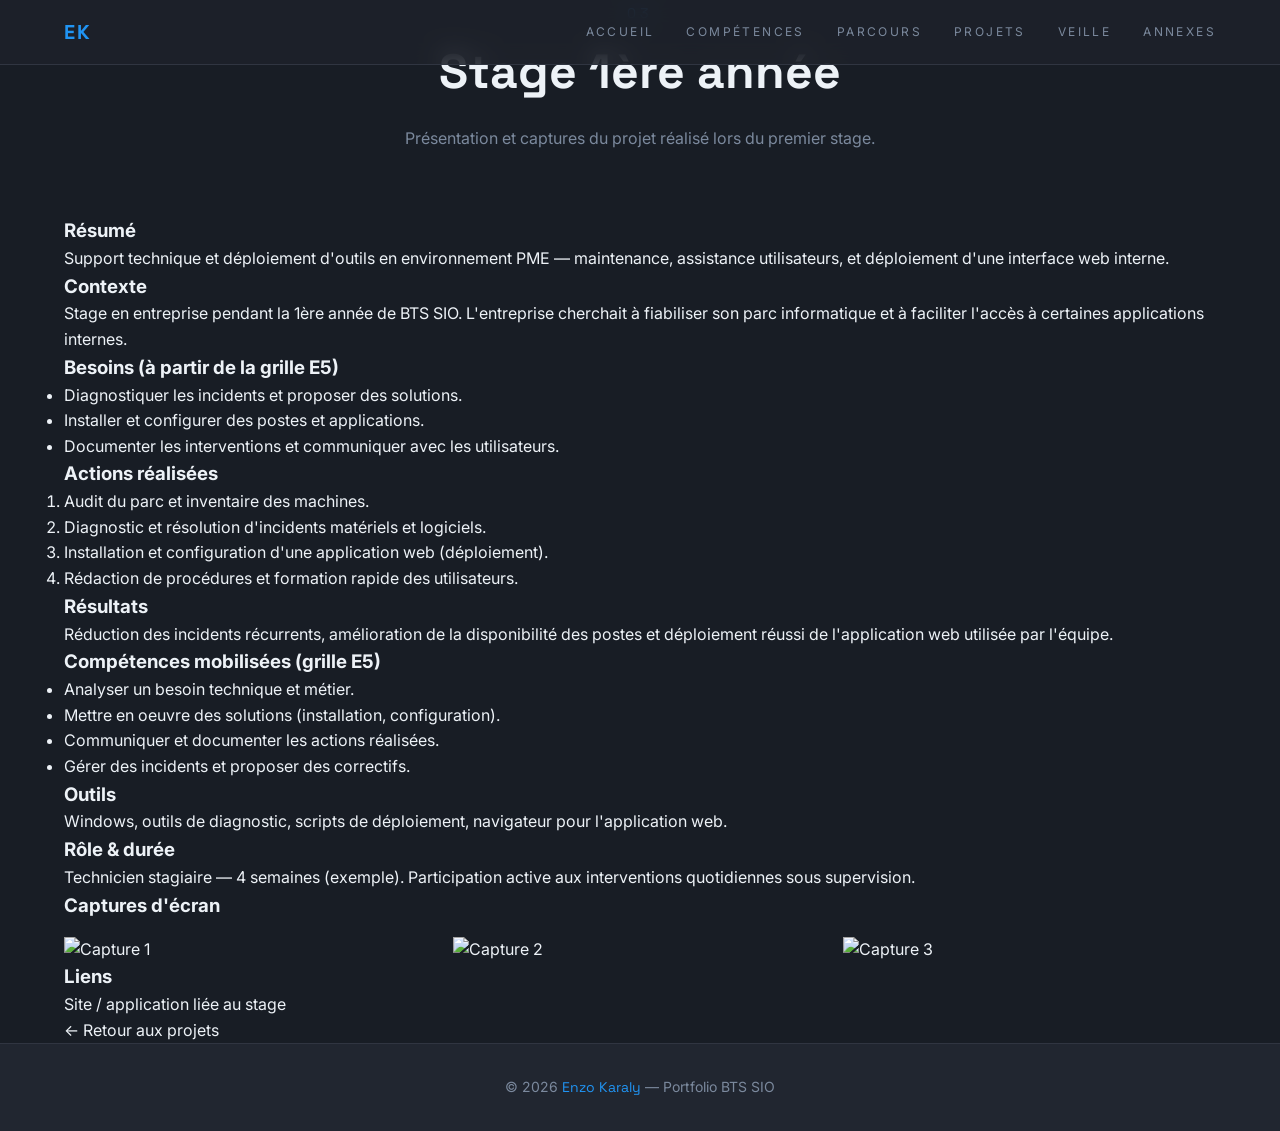
==== proj_stage1.html @ 3cb305c1 "Add files via upload" ====
<!DOCTYPE html>
<html lang="fr">
<head>
  <meta charset="UTF-8">
  <meta name="viewport" content="width=device-width, initial-scale=1.0">
  <title>Stage 1ère année — Enzo Karaly</title>
  <meta name="description" content="Détails du projet Stage 1ère année">
  <link rel="stylesheet" href="style.css">
</head>
<body>
<nav>
  <div class="container">
    <a href="index.html" class="logo">EK</a>
    <div class="nav-links">
      <a href="index.html">Accueil</a>
      <a href="index.html#competences">Compétences</a>
      <a href="index.html#parcours">Parcours</a>
      <a href="projets.html">Projets</a>
      <a href="veille.html">Veille</a>
      <a href="annexes.html">Annexes</a>
    </div>
    <button class="hamburger" onclick="document.getElementById('mobile-menu').style.display = document.getElementById('mobile-menu').style.display === 'block' ? 'none' : 'block'">☰</button>
  </div>
  <div class="mobile-menu" id="mobile-menu">
    <a href="index.html">Accueil</a>
    <a href="index.html#competences">Compétences</a>
    <a href="index.html#parcours">Parcours</a>
    <a href="projets.html">Projets</a>
    <a href="veille.html">Veille</a>
    <a href="annexes.html">Annexes</a>
  </div>
</nav>

<section class="project-detail">
  <div class="container">
    <div class="section-header">
      <span class="number">03</span>
      <h2 class="font-display">Stage 1ère année</h2>
      <p>Présentation et captures du projet réalisé lors du premier stage.</p>
    </div>
    <div class="project-content">
      <h3>Résumé</h3>
      <p>Support technique et déploiement d'outils en environnement PME — maintenance, assistance utilisateurs, et déploiement d'une interface web interne.</p>

      <h3>Contexte</h3>
      <p>Stage en entreprise pendant la 1ère année de BTS SIO. L'entreprise cherchait à fiabiliser son parc informatique et à faciliter l'accès à certaines applications internes.</p>

      <h3>Besoins (à partir de la grille E5)</h3>
      <ul>
        <li>Diagnostiquer les incidents et proposer des solutions.</li>
        <li>Installer et configurer des postes et applications.</li>
        <li>Documenter les interventions et communiquer avec les utilisateurs.</li>
      </ul>

      <h3>Actions réalisées</h3>
      <ol>
        <li>Audit du parc et inventaire des machines.</li>
        <li>Diagnostic et résolution d'incidents matériels et logiciels.</li>
        <li>Installation et configuration d'une application web (déploiement).</li>
        <li>Rédaction de procédures et formation rapide des utilisateurs.</li>
      </ol>

      <h3>Résultats</h3>
      <p>Réduction des incidents récurrents, amélioration de la disponibilité des postes et déploiement réussi de l'application web utilisée par l'équipe.</p>

      <h3>Compétences mobilisées (grille E5)</h3>
      <ul>
        <li>Analyser un besoin technique et métier.</li>
        <li>Mettre en oeuvre des solutions (installation, configuration).</li>
        <li>Communiquer et documenter les actions réalisées.</li>
        <li>Gérer des incidents et proposer des correctifs.</li>
      </ul>

      <h3>Outils</h3>
      <p>Windows, outils de diagnostic, scripts de déploiement, navigateur pour l'application web.</p>

      <h3>Rôle & durée</h3>
      <p>Technicien stagiaire — 4 semaines (exemple). Participation active aux interventions quotidiennes sous supervision.</p>

      <h3>Captures d'écran</h3>
      <div class="screenshots">
        <img src="https://static.wixstatic.com/media/e390e25d2b2a44629a45db1df4e991ae.jpg/v1/fill/w_800,h_450,al_c,q_80,enc_avif,quality_auto/Homme%20avec%20ordinateur%20portable.jpg" alt="Capture 1">
        <img src="https://via.placeholder.com/800x450?text=Intervention+%231" alt="Capture 2">
        <img src="https://via.placeholder.com/800x450?text=Interface+Web+déployée" alt="Capture 3">
      </div>

      <h3>Liens</h3>
      <p><a href="https://ugc.sportsakileine.fr/index.php" target="_blank">Site / application liée au stage</a></p>

      <p><a href="projets.html">← Retour aux projets</a></p>
    </div>
  </div>
</section>

<footer>
  <div class="container">
    <p>&copy; 2026 <span class="accent">Enzo Karaly</span> — Portfolio BTS SIO</p>
  </div>
</footer>
</body>
</html>
---- style.css ----
@import url('https://fonts.googleapis.com/css2?family=Inter:wght@300;400;500;600;700;800;900&family=Space+Grotesk:wght@400;500;600;700&display=swap');

* { margin: 0; padding: 0; box-sizing: border-box; }

:root {
  --bg: hsl(220, 20%, 12%);
  --bg-light: hsl(220, 18%, 16%);
  --bg-section: hsl(220, 18%, 14%);
  --fg: hsl(210, 40%, 95%);
  --primary: hsl(207, 90%, 54%);
  --muted: hsl(215, 15%, 55%);
  --border: hsl(220, 15%, 22%);
  --card: hsl(220, 18%, 16%);
  --secondary: hsl(220, 15%, 20%);
}

body {
  font-family: 'Inter', sans-serif;
  background: var(--bg);
  color: var(--fg);
  line-height: 1.6;
}

.font-display { font-family: 'Space Grotesk', sans-serif; }

a { color: inherit; text-decoration: none; }

.container { max-width: 1200px; margin: 0 auto; padding: 0 1.5rem; }

/* Navbar */
nav {
  position: fixed; top: 0; left: 0; right: 0; z-index: 50;
  background: rgba(30, 34, 43, 0.8);
  backdrop-filter: blur(12px);
  border-bottom: 1px solid var(--border);
}
nav .container {
  display: flex; align-items: center; justify-content: space-between; height: 64px;
}
nav .logo { font-family: 'Space Grotesk', sans-serif; font-size: 1.25rem; font-weight: 700; letter-spacing: 0.1em; color: var(--primary); }
nav .nav-links { display: flex; gap: 2rem; }
nav .nav-links a {
  font-size: 0.75rem; text-transform: uppercase; letter-spacing: 0.2em;
  color: var(--muted); transition: color 0.3s;
}
nav .nav-links a:hover, nav .nav-links a.active { color: var(--primary); }

/* Hamburger */
.hamburger { display: none; background: none; border: none; color: var(--fg); font-size: 1.5rem; cursor: pointer; }
.mobile-menu { display: none; background: var(--card); border-bottom: 1px solid var(--border); padding: 1rem 1.5rem; }
.mobile-menu a { display: block; padding: 0.5rem 0; font-size: 0.75rem; text-transform: uppercase; letter-spacing: 0.2em; color: var(--muted); }

@media (max-width: 768px) {
  nav .nav-links { display: none; }
  .hamburger { display: block; }
}

/* Hero */
.hero {
  min-height: 100vh; display: flex; align-items: center; justify-content: center;
  position: relative; overflow: hidden; text-align: center;
}
.hero-bg {
  position: absolute; inset: 0; background: linear-gradient(135deg, hsl(220,20%,14%) 0%, hsl(215,25%,18%) 50%, hsl(220,20%,12%) 100%);
}
.hero-content { position: relative; z-index: 10; }
.hero h1 { font-family: 'Space Grotesk', sans-serif; font-size: clamp(2.5rem, 8vw, 6rem); font-weight: 700; letter-spacing: 0.05em; margin-bottom: 1.5rem; }
.hero h1 .accent { color: var(--primary); }
.hero .subtitle { font-size: 1.1rem; letter-spacing: 0.3em; text-transform: uppercase; color: var(--muted); }
.hero .buttons { margin-top: 3rem; display: flex; flex-wrap: wrap; gap: 1rem; justify-content: center; }
.btn-primary {
  display: inline-flex; align-items: center; gap: 0.5rem;
  padding: 0.75rem 2rem; background: var(--primary); color: #fff;
  border-radius: 0.5rem; font-weight: 500; transition: opacity 0.3s;
}
.btn-primary:hover { opacity: 0.9; }
.btn-outline {
  display: inline-flex; align-items: center; gap: 0.5rem;
  padding: 0.75rem 2rem; border: 1px solid var(--border); color: var(--fg);
  border-radius: 0.5rem; font-weight: 500; transition: border-color 0.3s, color 0.3s;
}
.btn-outline:hover { border-color: var(--primary); color: var(--primary); }

/* Section headers */
.section-header { text-align: center; margin-bottom: 4rem; }
.section-header .number { color: var(--primary); font-family: 'Space Grotesk', sans-serif; font-size: 0.875rem; letter-spacing: 0.3em; text-transform: uppercase; }
.section-header h2 { font-family: 'Space Grotesk', sans-serif; font-size: clamp(2rem, 5vw, 3rem); font-weight: 700; margin-top: 0.5rem; }
.section-header p { color: var(--muted); margin-top: 1rem; max-width: 500px; margin-left: auto; margin-right: auto; }

/* Skills */
.skills { padding: 6rem 0; background: linear-gradient(180deg, hsl(220,18%,14%) 0%, hsl(220,20%,12%) 100%); }
.skills-grid { display: grid; grid-template-columns: repeat(auto-fit, minmax(250px, 1fr)); gap: 1.5rem; max-width: 800px; margin: 0 auto; }
.skill-card {
  background: var(--card); border: 1px solid var(--border); border-radius: 0.75rem;
  padding: 1.5rem; transition: all 0.3s;
}
.skill-card:hover { border-color: rgba(56, 152, 236, 0.5); transform: translateY(-4px); }
.skill-card .icon { font-size: 2rem; margin-bottom: 1rem; color: var(--primary); }
.skill-card h3 { font-family: 'Space Grotesk', sans-serif; font-weight: 600; font-size: 1.125rem; margin-bottom: 0.25rem; }
.skill-card p { font-size: 0.75rem; color: var(--muted); }

/* Timeline */
.timeline { padding: 6rem 0; }
.timeline-items { max-width: 600px; margin: 0 auto; }
.timeline-item { position: relative; padding-left: 2rem; padding-bottom: 3rem; border-left: 2px solid var(--border); }
.timeline-item:last-child { border-left-color: transparent; padding-bottom: 0; }
.timeline-item .dot {
  position: absolute; left: 0; top: 0; width: 1rem; height: 1rem;
  background: var(--primary); border-radius: 50%; transform: translateX(-9px);
  box-shadow: 0 0 0 4px var(--bg);
}
.timeline-item .period { font-size: 0.75rem; color: var(--primary); font-family: 'Space Grotesk', sans-serif; letter-spacing: 0.1em; font-weight: 600; }
.timeline-item h3 { font-family: 'Space Grotesk', sans-serif; font-weight: 600; font-size: 1.125rem; margin-top: 0.25rem; }
.timeline-item .place { font-size: 0.875rem; color: var(--muted); }
.timeline-item .desc { font-size: 0.875rem; color: var(--muted); margin-top: 0.5rem; line-height: 1.6; }

/* Footer */
footer { border-top: 1px solid var(--border); padding: 2rem 0; background: var(--card); text-align: center; }
footer p { font-size: 0.875rem; color: var(--muted); }
footer .accent { color: var(--primary); font-family: 'Space Grotesk', sans-serif; }

/* Project cards */
.projects-grid { display: grid; grid-template-columns: repeat(auto-fit, minmax(300px, 1fr)); gap: 2rem; max-width: 1000px; margin: 0 auto; }
.project-card {
  background: var(--card); border: 1px solid var(--border); border-radius: 0.75rem;
  overflow: hidden; transition: all 0.3s;
}
.project-card:hover { border-color: rgba(56,152,236,0.5); transform: translateY(-4px); }
.project-card img { width: 100%; height: 192px; object-fit: cover; transition: transform 0.5s; }
.project-card:hover img { transform: scale(1.05); }
.project-card .card-body { padding: 1.5rem; }
.project-card .card-title { display: flex; align-items: center; gap: 0.75rem; margin-bottom: 0.75rem; }
.project-card h3 { font-family: 'Space Grotesk', sans-serif; font-weight: 600; font-size: 1.125rem; }
.project-card .card-desc { font-size: 0.875rem; color: var(--muted); line-height: 1.6; margin-bottom: 1rem; }
.project-card .card-link { font-size: 0.875rem; color: var(--primary); display: inline-flex; align-items: center; gap: 0.5rem; }
.project-card .card-link:hover { text-decoration: underline; }

/* Veille */
.veille-section { padding: 7rem 0 6rem; }
.veille-card {
  background: var(--card); border: 1px solid var(--border); border-radius: 0.75rem;
  padding: 2rem; margin-bottom: 2rem;
}
.veille-card .card-header { display: flex; align-items: center; gap: 0.75rem; margin-bottom: 1.5rem; }
.veille-card .card-header h3 { font-family: 'Space Grotesk', sans-serif; font-size: 1.25rem; font-weight: 600; }
.veille-card .icon-circle { width: 1.5rem; height: 1.5rem; color: var(--primary); }
.veille-list { list-style: none; }
.veille-list li { display: flex; align-items: flex-start; gap: 0.5rem; font-size: 0.875rem; color: var(--muted); margin-bottom: 0.5rem; }
.veille-list .bullet { color: var(--primary); margin-top: 2px; }
.veille-row { display: flex; flex-direction: column; gap: 0.25rem; padding: 0.75rem; background: var(--secondary); border-radius: 0.5rem; margin-bottom: 0.75rem; }
.veille-row .label { font-family: 'Space Grotesk', sans-serif; font-weight: 600; color: var(--primary); min-width: 160px; }
.veille-row .text { font-size: 0.875rem; color: var(--muted); }
.two-cols { display: grid; grid-template-columns: 1fr 1fr; gap: 2rem; }
@media (max-width: 768px) { .two-cols { grid-template-columns: 1fr; } }
.sub-title { font-family: 'Space Grotesk', sans-serif; font-weight: 600; font-size: 0.75rem; text-transform: uppercase; letter-spacing: 0.1em; color: var(--primary); margin-bottom: 0.75rem; }
.conclusion-card {
  background: rgba(56,152,236,0.1); border: 1px solid rgba(56,152,236,0.3);
  border-radius: 0.75rem; padding: 2rem;
}
.conclusion-card h3 { font-family: 'Space Grotesk', sans-serif; font-size: 1.25rem; font-weight: 600; margin-bottom: 1rem; }
.conclusion-card p { color: var(--muted); line-height: 1.6; margin-bottom: 1rem; }
.conclusion-card blockquote { border-left: 4px solid var(--primary); padding-left: 1rem; font-style: italic; color: rgba(210,220,240,0.8); }

/* Annexes */
.annexes-grid { display: grid; grid-template-columns: repeat(auto-fit, minmax(250px, 1fr)); gap: 1.5rem; }
.annexe-card {
  background: var(--card); border: 1px solid var(--border); border-radius: 0.75rem;
  padding: 2rem; text-align: center; transition: all 0.3s; display: flex; flex-direction: column; align-items: center;
}
.annexe-card:hover { border-color: rgba(56,152,236,0.5); transform: translateY(-4px); }
.annexe-card .icon { font-size: 3rem; color: var(--primary); margin-bottom: 1rem; }
.annexe-card h3 { font-family: 'Space Grotesk', sans-serif; font-weight: 600; font-size: 1.125rem; margin-bottom: 0.5rem; }
.annexe-card p { font-size: 0.875rem; color: var(--muted); margin-bottom: 1rem; }
.annexe-card .link { font-size: 0.875rem; color: var(--primary); display: inline-flex; align-items: center; gap: 0.5rem; }

/* Project detail screenshots gallery */
.project-detail .screenshots {
  display: grid;
  grid-template-columns: repeat(auto-fit, minmax(220px, 1fr));
  gap: 1rem;
  margin-top: 1rem;
}
.screenshot-card {
  background: var(--card);
  border: 1px solid var(--border);
  border-radius: 0.5rem;
  overflow: hidden;
  padding: 0.5rem;
  text-align: center;
}
.screenshot-card img { width: 100%; height: 160px; object-fit: cover; display: block; border-radius: 4px; }
.screenshot-card figcaption { margin-top: 0.5rem; font-size: 0.875rem; color: var(--muted); }

@media (min-width: 900px) {
  .project-detail .screenshots { grid-template-columns: repeat(3, 1fr); }
  .screenshot-card img { height: 180px; }
}

/* Auth form tweaks */
.auth-page { padding: 6rem 0; }
.auth-form { max-width: 420px; margin-top: 1.5rem; display: grid; gap: 0.75rem; }
.auth-form label { font-size: 0.85rem; color: var(--muted); }
.auth-form input { padding: 0.75rem 0.9rem; border-radius: 4px; border: 1px solid var(--border); background: transparent; color: var(--fg); }
.auth-form button { margin-top: 0.5rem; padding: 0.75rem 1rem; background: var(--primary); color: #fff; border: none; border-radius: 6px; cursor: pointer; }

/* Lightbox */
.lightbox {
  position: fixed; inset: 0; display: none; align-items: center; justify-content: center; z-index: 9999;
  background: rgba(0,0,0,0.75);
}
.lightbox.open { display: flex; }
.lightbox-content { max-width: 90%; max-height: 90%; position: relative; }
.lightbox-content img { width: auto; max-width: 100%; max-height: 100%; border-radius: 6px; display: block; }
.lightbox-caption { margin-top: 0.5rem; color: var(--fg); text-align: center; font-size: 0.95rem; }
.lightbox-close {
  position: absolute; top: -12px; right: -12px; background: #fff; color: #222; border-radius: 50%; width: 36px; height: 36px; display:flex; align-items:center; justify-content:center; cursor:pointer; box-shadow: 0 6px 20px rgba(0,0,0,0.4);
}
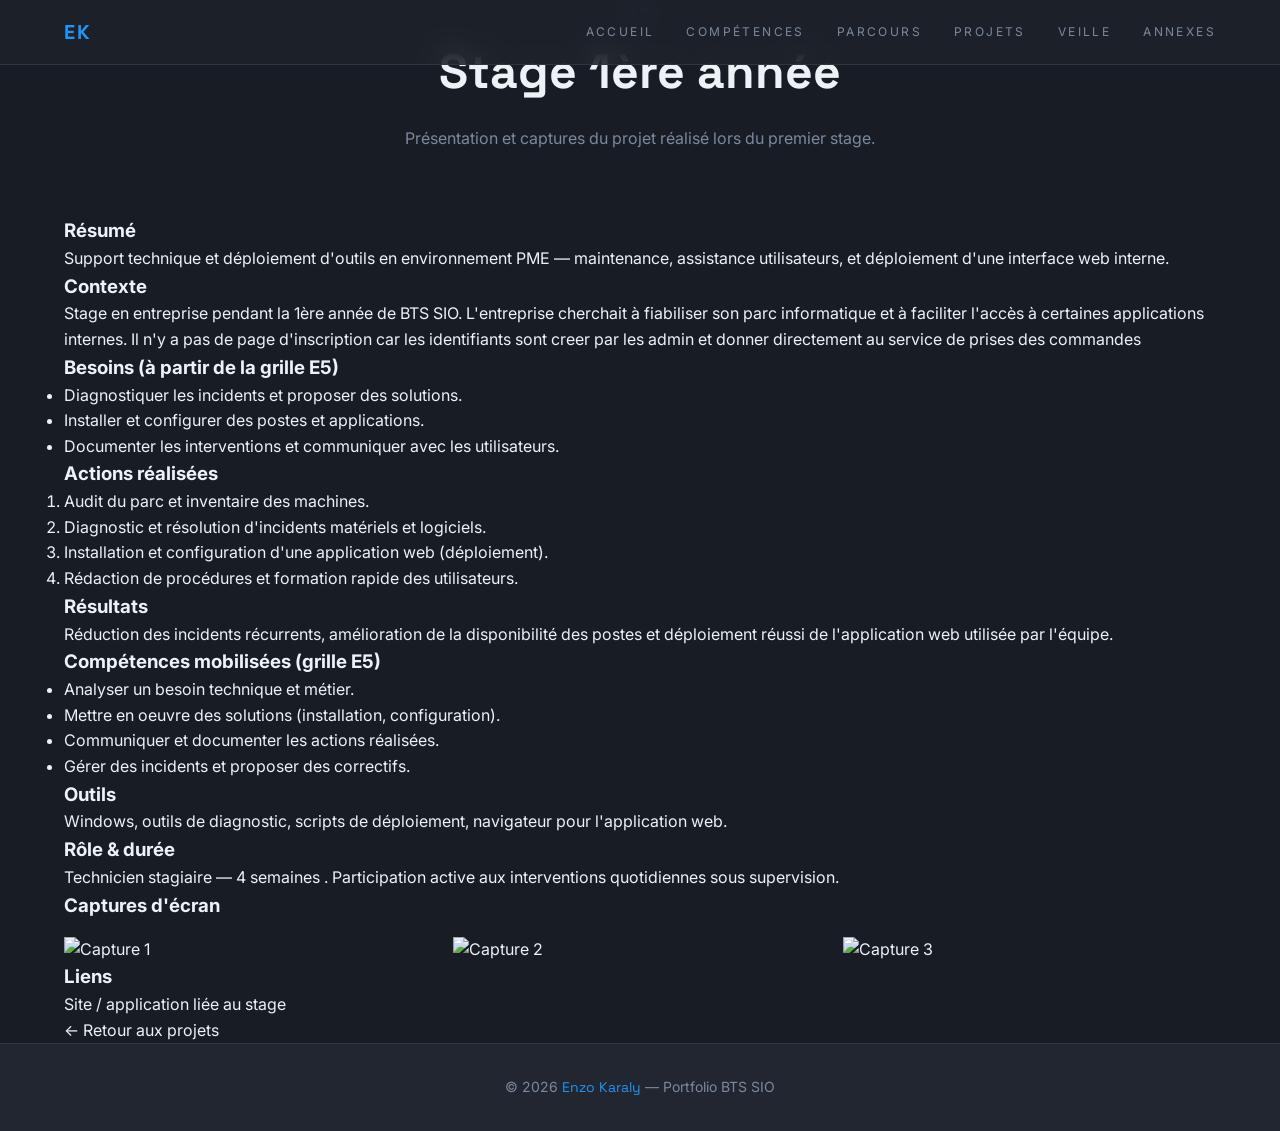
==== commit e34ce92d: "Update proj_stage1.html" ====
--- a/proj_stage1.html
+++ b/proj_stage1.html
@@ -43,7 +43,7 @@
       <p>Support technique et déploiement d'outils en environnement PME — maintenance, assistance utilisateurs, et déploiement d'une interface web interne.</p>
 
       <h3>Contexte</h3>
-      <p>Stage en entreprise pendant la 1ère année de BTS SIO. L'entreprise cherchait à fiabiliser son parc informatique et à faciliter l'accès à certaines applications internes.</p>
+      <p>Stage en entreprise pendant la 1ère année de BTS SIO. L'entreprise cherchait à fiabiliser son parc informatique et à faciliter l'accès à certaines applications internes. Il n'y a pas de page d'inscription car les identifiants sont creer par les admin et donner directement au service de prises des commandes</p>
 
       <h3>Besoins (à partir de la grille E5)</h3>
       <ul>
@@ -75,7 +75,7 @@
       <p>Windows, outils de diagnostic, scripts de déploiement, navigateur pour l'application web.</p>
 
       <h3>Rôle & durée</h3>
-      <p>Technicien stagiaire — 4 semaines (exemple). Participation active aux interventions quotidiennes sous supervision.</p>
+      <p>Technicien stagiaire — 4 semaines . Participation active aux interventions quotidiennes sous supervision.</p>
 
       <h3>Captures d'écran</h3>
       <div class="screenshots">
